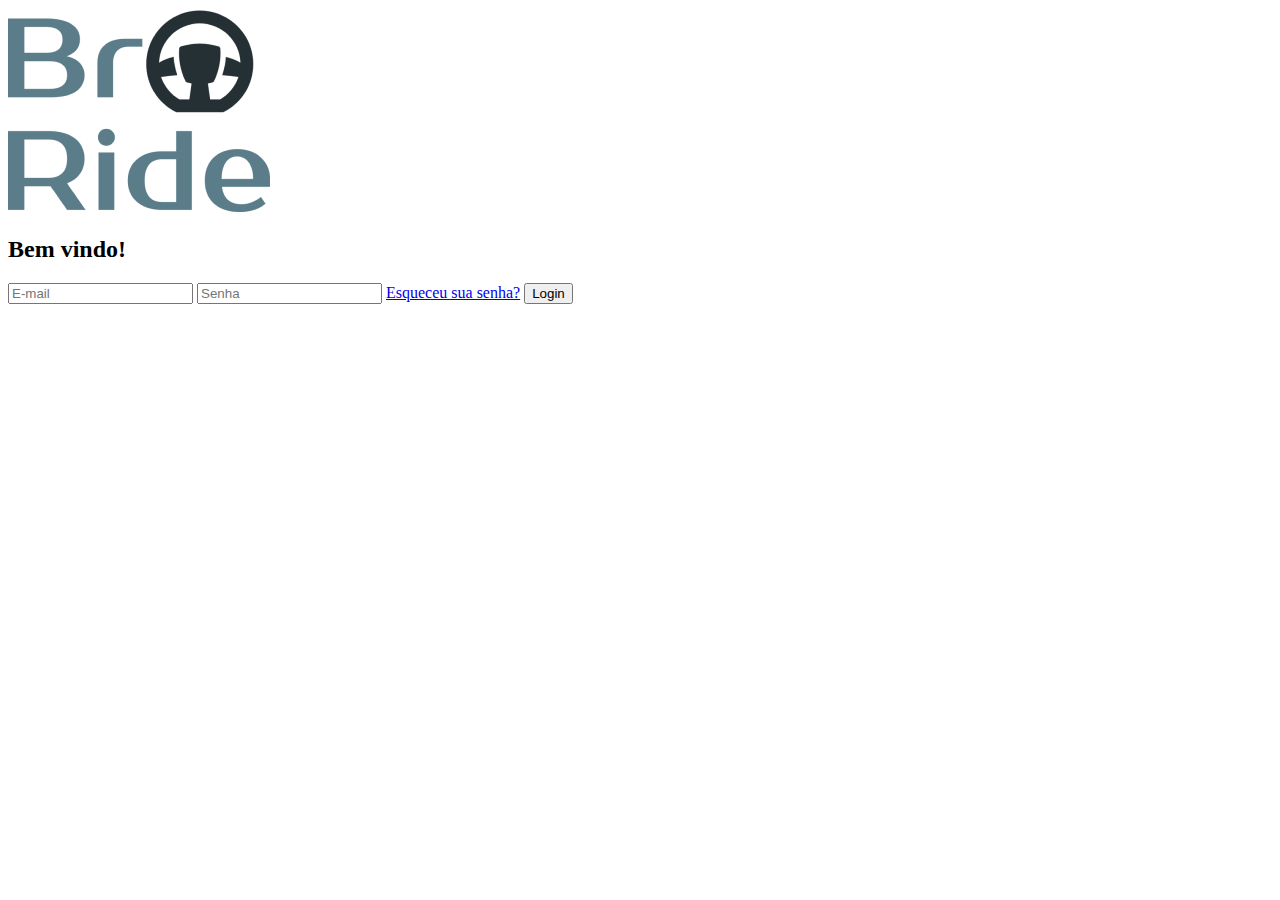
==== index.html @ 79337794 "Add files via upload" ====
<!DOCTYPE html>
<html lang="en">
<head>
    <meta charset="UTF-8">
    <title>BroRide</title>
</head>
<body>
    <header>
        <img src="assets/image 3.png">
    </header>
    <main>
        <h2>Bem vindo!</h2>
        <input type="email" placeholder="E-mail">
        <input type="password" placeholder="Senha">
        <a href="#">Esqueceu sua senha?</a>
        <button>Login</button>
    </main>
    <footer>

    </footer>
    
</body>
</html>
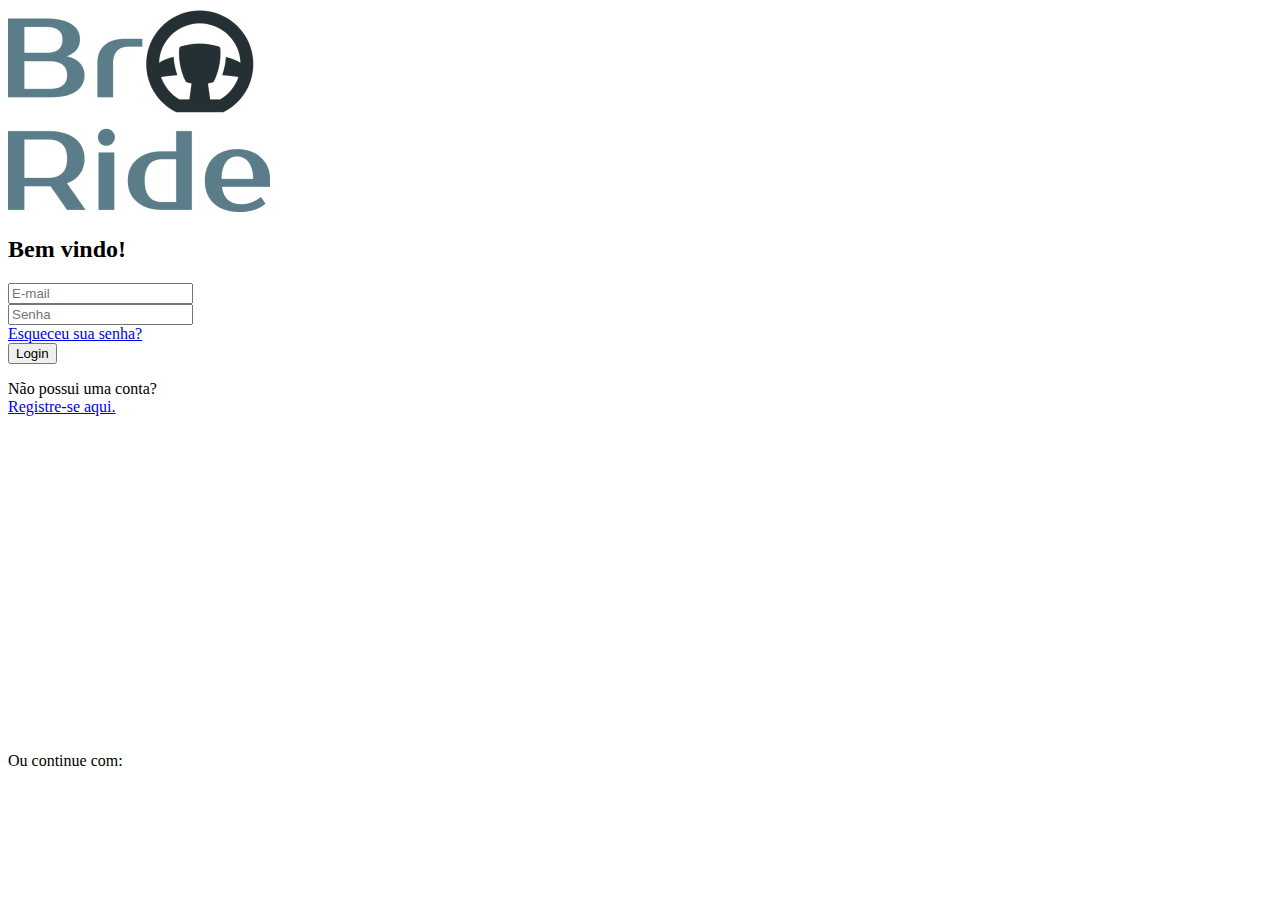
==== commit 40bb6cbb: "Add files via upload" ====
--- a/index.html
+++ b/index.html
@@ -1,12 +1,13 @@
 <!DOCTYPE html>
-<html lang="en">
+<html lang="pt-br">
 <head>
     <meta charset="UTF-8">
     <title>BroRide</title>
+    <link rel="stylesheet" href="css/index.css">
 </head>
 <body>
     <header>
-        <img src="assets/image 3.png">
+        <img src="assets/image 3.png" class="logo">
     </header>
     <main>
         <h2>Bem vindo!</h2>
@@ -14,9 +15,13 @@
         <input type="password" placeholder="Senha">
         <a href="#">Esqueceu sua senha?</a>
         <button>Login</button>
+        <p>Não possui uma conta?<a href="#">Registre-se aqui.</a></p>
     </main>
     <footer>
-
+        <p>Ou continue com:</p>
+        <a href="#"><img src=""></a>
+        <a href="#"><img src=""></a>
+        <a href="#"><img src=""></a>
     </footer>
     
 </body>
--- a/css/index.css
+++ b/css/index.css
@@ -0,0 +1,21 @@
+main {
+    width: 327px;
+    height: 500px;
+
+}
+
+h2 {
+    display: block;
+}
+
+input {
+    display: block;
+}
+
+a {
+    display: block;
+}
+
+p {
+    display: block;
+}